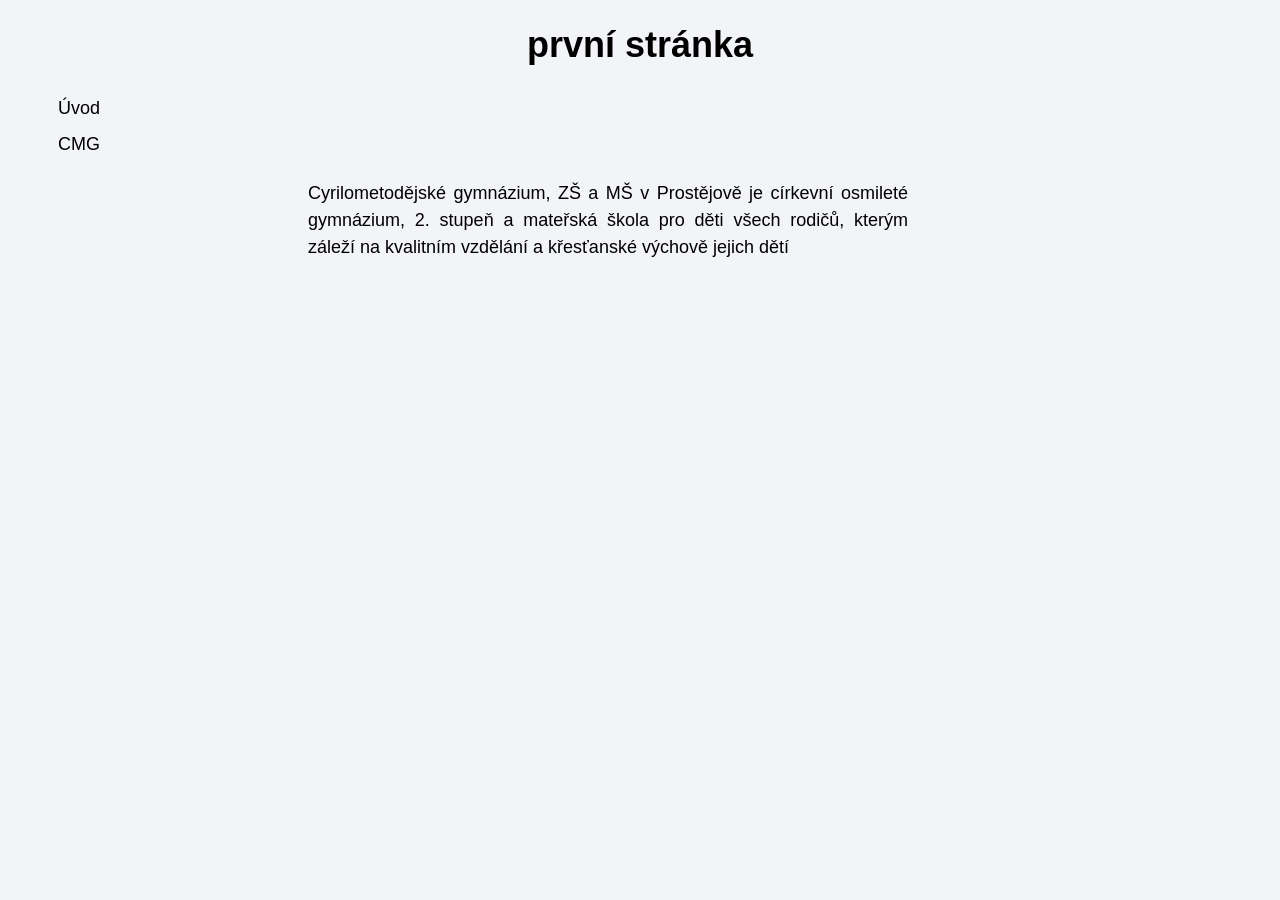
==== index.html @ ae2b3c40 "Add files via upload" ====
<!DOCTYPE html>
<html lang="cs">
<head>
    <meta charset="UTF-8">
    <meta name="viewport" content="width=device-width, initial-scale=1.0">
    <title>Document</title>
    <link rel="stylesheet" href="style.css">
</head>
<body>
<h1>první stránka</h1>
<nav>
    <a href="index1.html">Úvod</a><br>
    <a href="https://wwww.cmgpv.cz">CMG</a>
</nav>
<p>Cyrilometodějské gymnázium, ZŠ a MŠ v Prostějově je církevní osmileté gymnázium, 2. stupeň a mateřská škola pro děti všech rodičů, kterým záleží na kvalitním vzdělání a křesťanské výchově jejich dětí</p>
</body>
</html>
---- style.css ----
body{background-color: rgb(243, 244, 247);
color: rgb(0, 0, 0);
font-family: Arial, Helvetica, sans-serif;
font-size: 18px;}
h1{text-align: center;}
p{width: 600px;
margin-left: 300px;
line-height: 1.5;
text-align: justify;}
nav{padding-left: 50px;
    width: 200px;
line-height: 2;
}
.vpravo{float: right;}
.vlevo{float: left;}

img{margin-right: 100px;}

a:link{color: black;text-decoration: none;}
a:visited{color: gray;}
a:active{color: aqua;text-decoration: underline;}
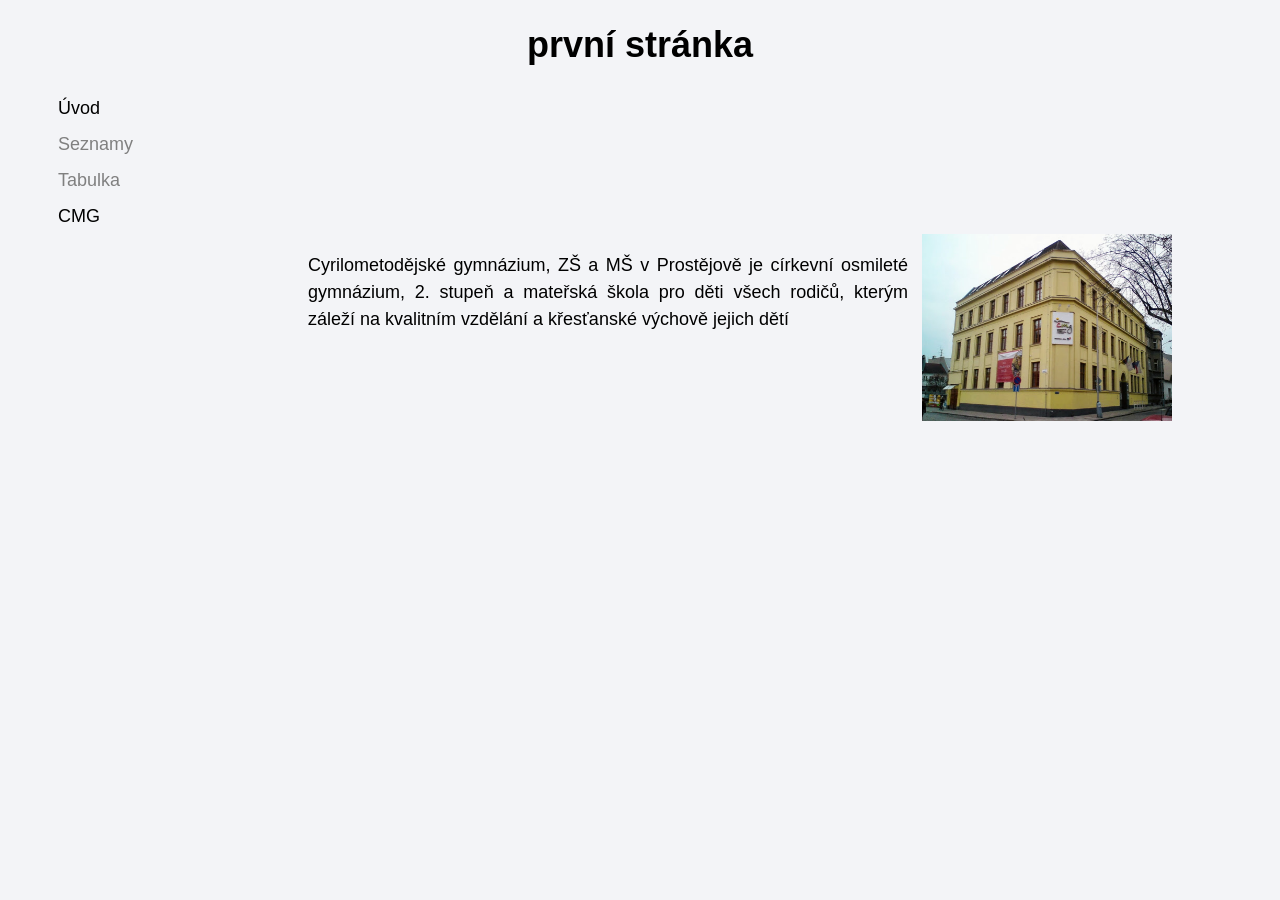
==== commit e78478ba: "Rename index1.html to index.html" ====
--- a/index.html
+++ b/index.html
@@ -10,8 +10,13 @@
 <h1>první stránka</h1>
 <nav>
     <a href="index1.html">Úvod</a><br>
-    <a href="https://wwww.cmgpv.cz">CMG</a>
+    <a href="">Seznamy</a><br>
+    <a href="">Tabulka</a><br>
+    <a href="https://www.cmgpv.cz">CMG</a>
 </nav>
-<p>Cyrilometodějské gymnázium, ZŠ a MŠ v Prostějově je církevní osmileté gymnázium, 2. stupeň a mateřská škola pro děti všech rodičů, kterým záleží na kvalitním vzdělání a křesťanské výchově jejich dětí</p>
+<main>
+<p class="vlevo">Cyrilometodějské gymnázium, ZŠ a MŠ v Prostějově je církevní osmileté gymnázium, 2. stupeň a mateřská škola pro děti všech rodičů, kterým záleží na kvalitním vzdělání a křesťanské výchově jejich dětí</p>
+<img class="vpravo" src="budova.PNG" alt="budova školy" width="250px">
+</main>
 </body>
-</html>+</html>
